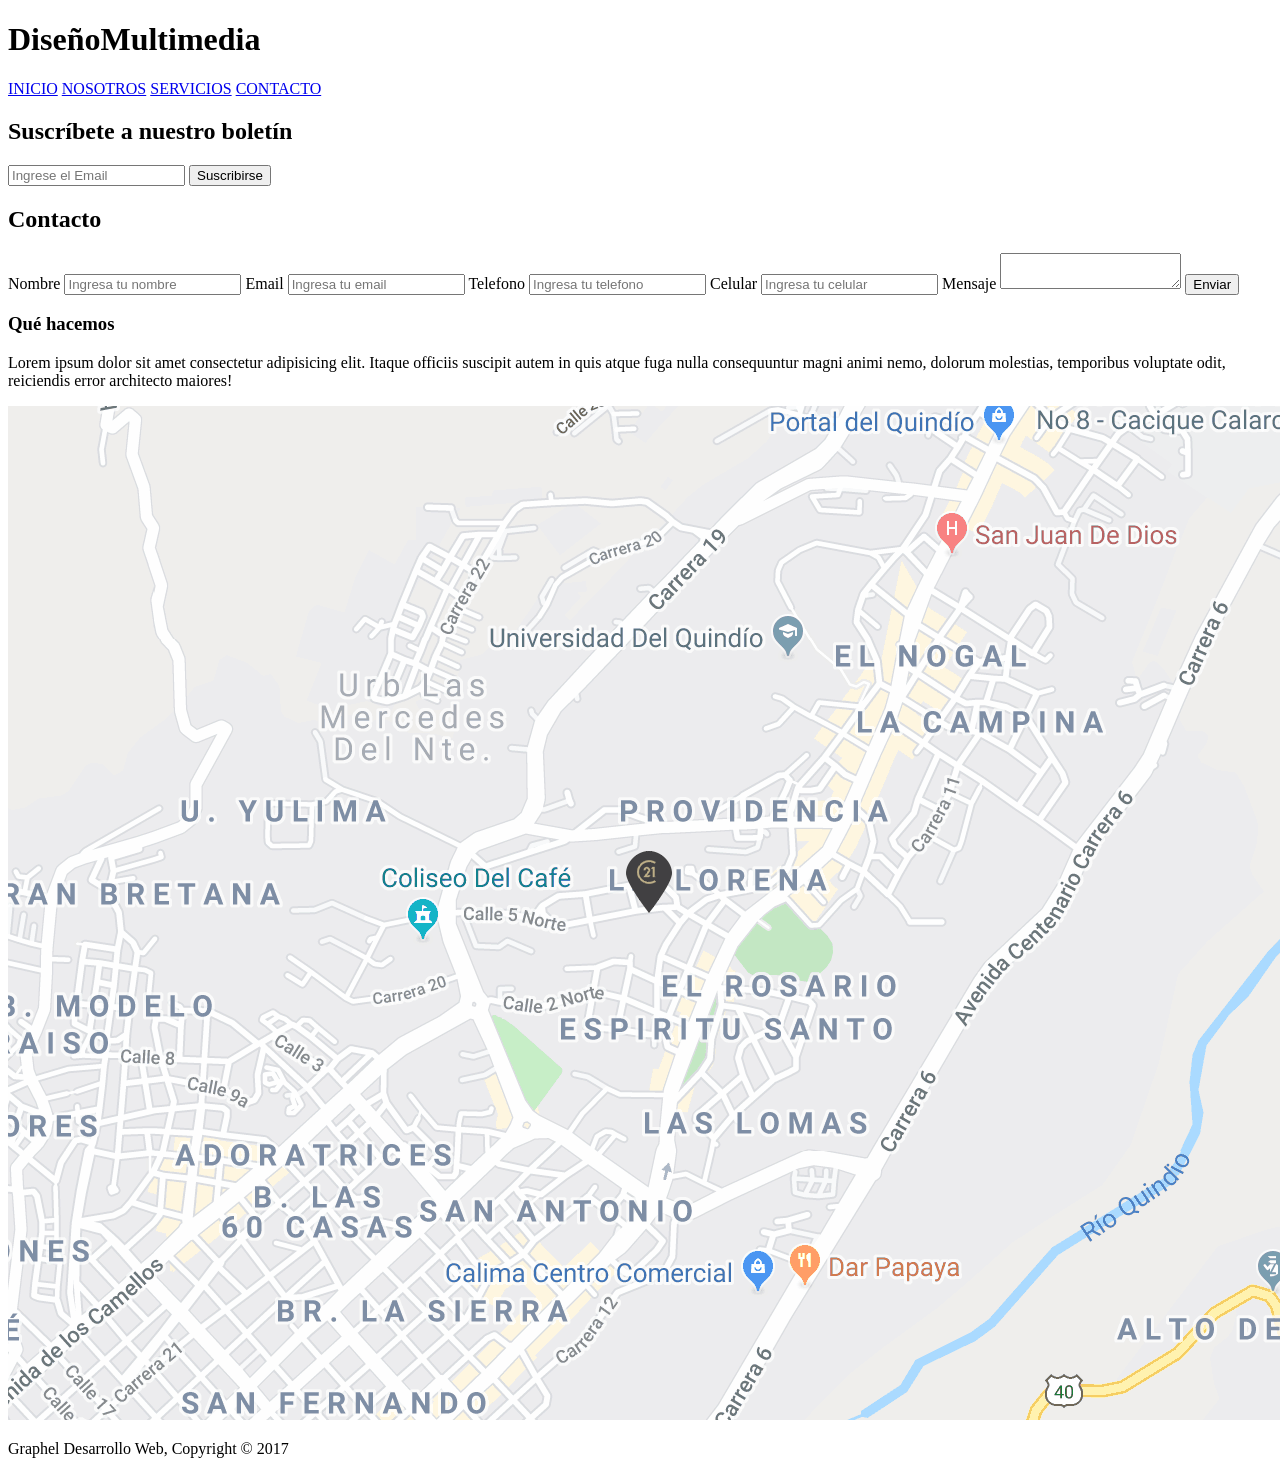
==== templates/Contacto.html @ 8fda2629 "AZM : avances en los html" ====
<!DOCTYPE html>
<html lang="es">
<head>
<meta charset="UTF-8">
<meta name="viewport" content="width=device-width, initial-scale=1.0">
<title> Diseño Multimedia </title>
<link rel="stylesheet" href="style/style.css">
</head>
<body>
<header>
    <h1>Diseño<span>Multimedia</span></h1>
    <nav>
         <a href="../index.html">INICIO</a>
         <a href="Nosotros.html">NOSOTROS</a>
         <a href="Servicios.html">SERVICIOS</a>
        <a href="Contacto.html">CONTACTO</a>
    </nav>
</header>

    <section class="boletin">
        <h2> Suscríbete a nuestro boletín</h2>
        <form>
            <input type="email" placeholder="Ingrese el Email">
            <button type="submit">Suscribirse</button>
        </form>
    </section>

    <div class="contenido">
        <main>
            <h2>Contacto</h2>
            <form>
                <label for="nombre">Nombre</label>
                <input type="text" id="nombre" placeholder="Ingresa tu nombre">

                <label for="email">Email</label>
                <input type="email" id="email" placeholder="Ingresa tu email ">

                <label for="telefono">Telefono</label>
                <input type="telefono" id="telefono" placeholder="Ingresa tu telefono">

                <label for="celular">Celular</label>
                <input type="celular" id="celular" placeholder="Ingresa tu celular ">

                <label for="mensaje">Mensaje</label>
                <textarea id="mensaje"></textarea>
                <button type="submit">Enviar</button>
            </form>
        </main>

        <div class="lateral">
            <aside>
                <h3>Qué hacemos </h3>
                <p>Lorem ipsum dolor sit amet consectetur adipisicing elit. Itaque officiis suscipit autem in quis atque fuga nulla consequuntur magni animi nemo, dolorum molestias, temporibus voluptate odit, reiciendis error architecto maiores!</p>
            </aside>
            <img src="../assets/images/mapaGoogle.png" alt="Mapa de ubicación">
        </div>
    </div>

    <footer>
        <p>Graphel Desarrollo Web, Copyright &copy; 2017</p>
    </footer>

</body>
</html>
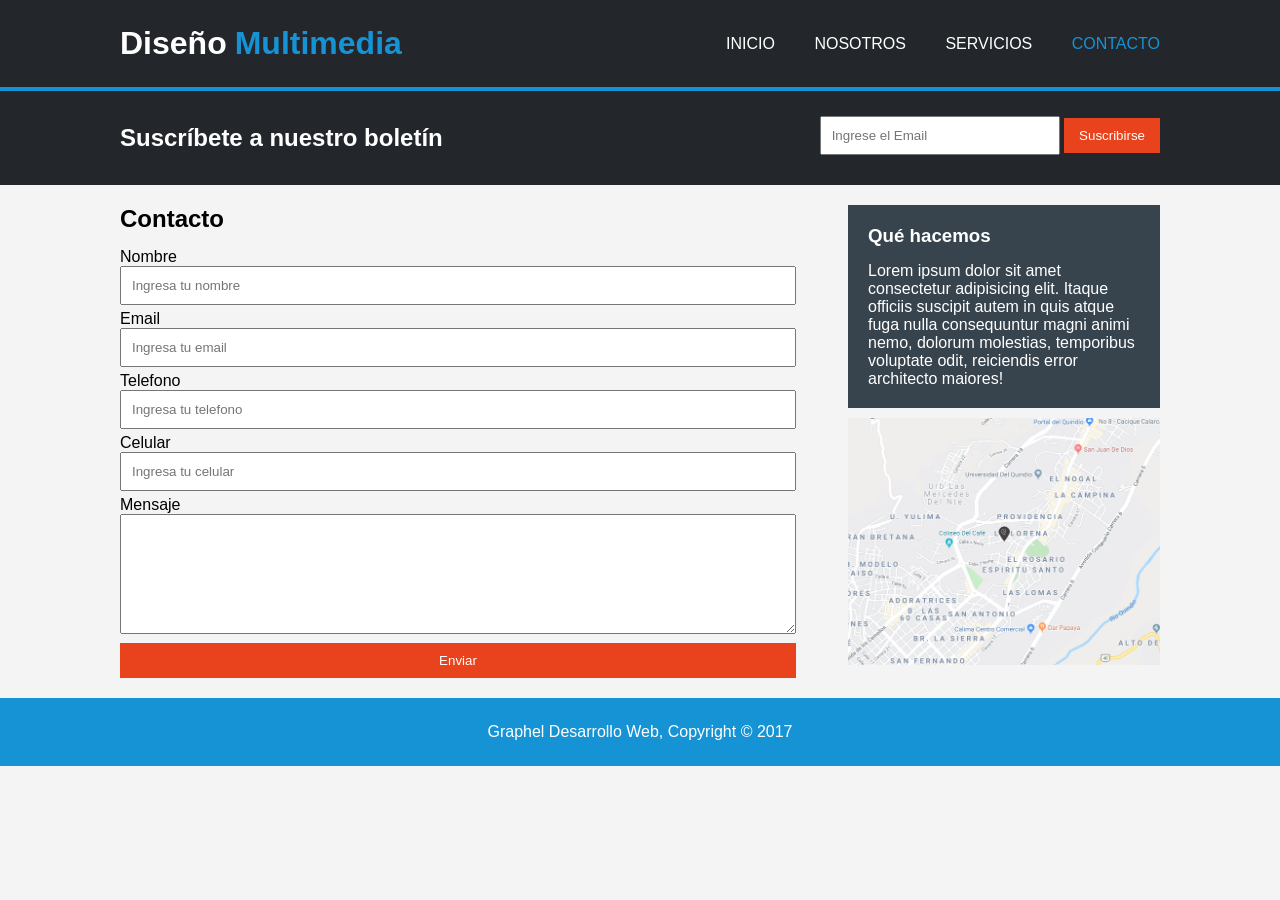
==== commit bfe30bb1: "AZM: Realizados los styles de cada pagina." ====
--- a/templates/Contacto.html
+++ b/templates/Contacto.html
@@ -4,7 +4,7 @@
 <meta charset="UTF-8">
 <meta name="viewport" content="width=device-width, initial-scale=1.0">
 <title> Diseño Multimedia </title>
-<link rel="stylesheet" href="style/style.css">
+<link rel="stylesheet" href="../style/styel1.css">
 </head>
 <body>
 <header>
--- a/style/styel1.css
+++ b/style/styel1.css
@@ -0,0 +1,124 @@
+* {
+  margin: 0;
+  padding: 0;
+  box-sizing: border-box;
+}
+
+body {
+  font-family: Arial;
+  background: #f4f4f4;
+}
+
+a {
+  text-decoration: none;
+  color: white;
+}
+
+header {
+  display: flex;
+  justify-content: space-between;
+  align-items: center;
+  background: #23272b;
+  padding: 25px 120px;
+  border-bottom: 4px solid #1693d4;
+}
+
+header h1 {
+  color: white;
+}
+
+header span {
+  color: #1693d4;
+  margin-left: 8px;
+}
+
+nav a {
+  margin-left: 35px;
+}
+nav a:last-child {
+  color: #1693d4;
+}
+
+.boletin {
+  display: flex;
+  justify-content: space-between;
+  align-items: center;
+  background: #23272b;
+  color: white;
+  padding: 25px 120px;
+}
+
+.boletin input {
+  padding: 10px;
+  width: 240px;
+}
+
+.boletin button {
+  background: #e8431c;
+  color: white;
+  border: none;
+  padding: 10px 15px;
+}
+
+.contenido {
+  display: flex;
+  justify-content: space-between;
+  padding: 20px 120px;
+}
+
+main {
+  width: 65%;
+}
+
+.lateral {
+  width: 30%;
+}
+
+main h2 {
+  margin-bottom: 15px;
+}
+
+label {
+  display: block;
+}
+
+input,
+textarea {
+  width: 100%;
+  padding: 10px;
+  margin-bottom: 5px;
+}
+
+textarea {
+  height: 120px;
+}
+
+main button {
+  width: 100%;
+  background: #e8431c;
+  color: white;
+  border: none;
+  padding: 10px;
+}
+
+aside {
+  background: #37444e;
+  color: white;
+  padding: 20px;
+  margin-bottom: 10px;
+}
+
+aside h3 {
+  margin-bottom: 15px;
+}
+
+.lateral img {
+  width: 100%;
+}
+
+footer {
+  background: #1693d4;
+  color: white;
+  text-align: center;
+  padding: 25px 0;
+}
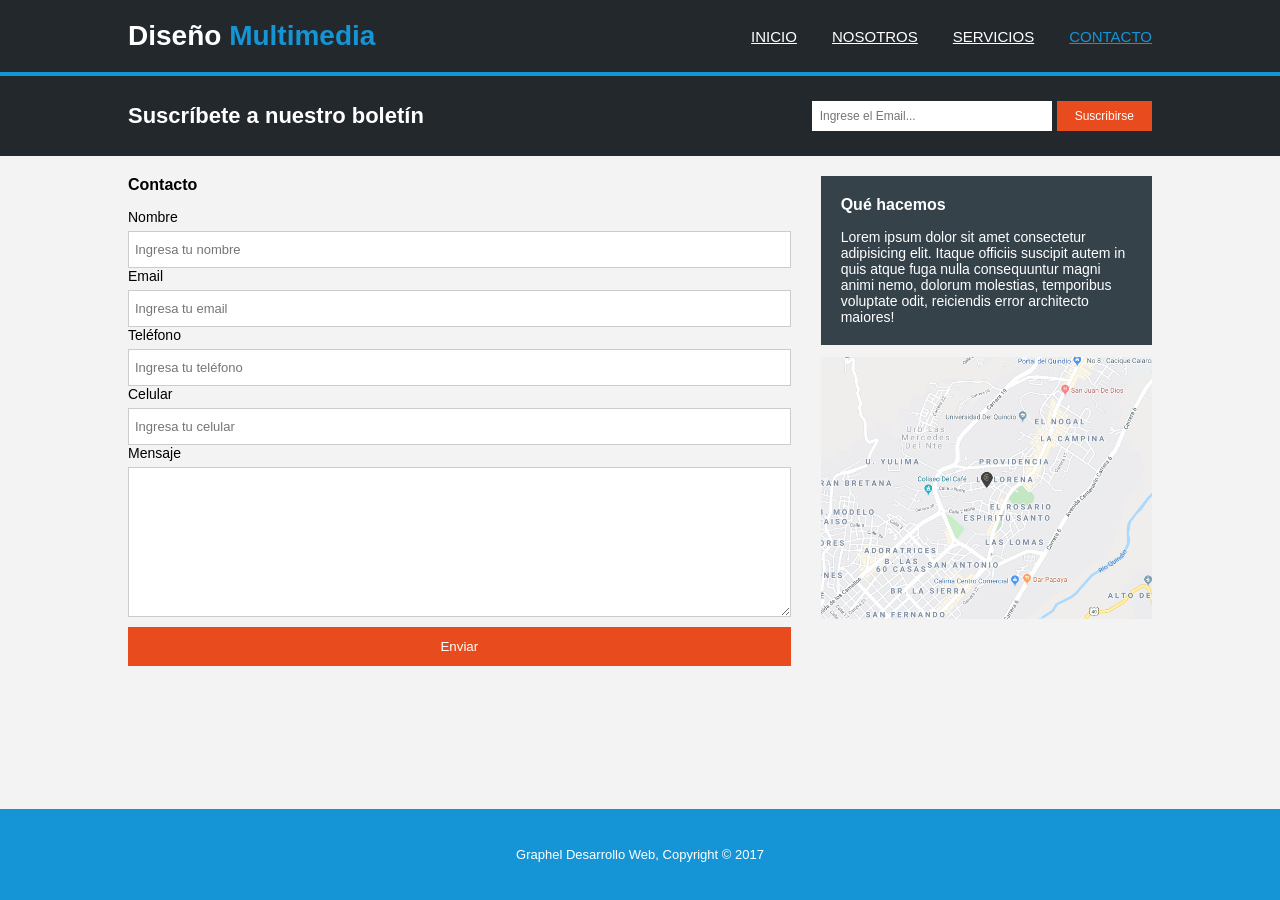
==== commit 2a1f823a: "AZM:ulyimo commit" ====
--- a/templates/Contacto.html
+++ b/templates/Contacto.html
@@ -3,62 +3,64 @@
 <head>
 <meta charset="UTF-8">
 <meta name="viewport" content="width=device-width, initial-scale=1.0">
-<title> Diseño Multimedia </title>
+<title>Diseño Multimedia - Contacto</title>
 <link rel="stylesheet" href="../style/styel1.css">
 </head>
 <body>
+
 <header>
-    <h1>Diseño<span>Multimedia</span></h1>
-    <nav>
-         <a href="../index.html">INICIO</a>
-         <a href="Nosotros.html">NOSOTROS</a>
-         <a href="Servicios.html">SERVICIOS</a>
-        <a href="Contacto.html">CONTACTO</a>
-    </nav>
+  <h1>Diseño <span>Multimedia</span></h1>
+  <nav>
+    <a href="../index.html">INICIO</a>
+    <a href="Nosotros.html">NOSOTROS</a>
+    <a href="Servicios.html">SERVICIOS</a>
+    <a href="Contacto.html" class="activo">CONTACTO</a>
+  </nav>
 </header>
 
-    <section class="boletin">
-        <h2> Suscríbete a nuestro boletín</h2>
-        <form>
-            <input type="email" placeholder="Ingrese el Email">
-            <button type="submit">Suscribirse</button>
-        </form>
-    </section>
+<section class="suscripcion">
+  <h2>Suscríbete a nuestro boletín</h2>
+  <form>
+    <input type="email" placeholder="Ingrese el Email...">
+    <button type="submit">Suscribirse</button>
+  </form>
+</section>
 
-    <div class="contenido">
-        <main>
-            <h2>Contacto</h2>
-            <form>
-                <label for="nombre">Nombre</label>
-                <input type="text" id="nombre" placeholder="Ingresa tu nombre">
+<div class="contenido">
+  <main>
+    <h2>Contacto</h2>
+    <form>
+      <label for="nombre">Nombre</label>
+      <input type="text" id="nombre" placeholder="Ingresa tu nombre">
 
-                <label for="email">Email</label>
-                <input type="email" id="email" placeholder="Ingresa tu email ">
+      <label for="email">Email</label>
+      <input type="email" id="email" placeholder="Ingresa tu email">
 
-                <label for="telefono">Telefono</label>
-                <input type="telefono" id="telefono" placeholder="Ingresa tu telefono">
+      <label for="telefono">Teléfono</label>
+      <input type="tel" id="telefono" placeholder="Ingresa tu teléfono">
 
-                <label for="celular">Celular</label>
-                <input type="celular" id="celular" placeholder="Ingresa tu celular ">
+      <label for="celular">Celular</label>
+      <input type="tel" id="celular" placeholder="Ingresa tu celular">
 
-                <label for="mensaje">Mensaje</label>
-                <textarea id="mensaje"></textarea>
-                <button type="submit">Enviar</button>
-            </form>
-        </main>
+      <label for="mensaje">Mensaje</label>
+      <textarea id="mensaje"></textarea>
 
-        <div class="lateral">
-            <aside>
-                <h3>Qué hacemos </h3>
-                <p>Lorem ipsum dolor sit amet consectetur adipisicing elit. Itaque officiis suscipit autem in quis atque fuga nulla consequuntur magni animi nemo, dolorum molestias, temporibus voluptate odit, reiciendis error architecto maiores!</p>
-            </aside>
-            <img src="../assets/images/mapaGoogle.png" alt="Mapa de ubicación">
-        </div>
-    </div>
+      <button type="submit">Enviar</button>
+    </form>
+  </main>
 
-    <footer>
-        <p>Graphel Desarrollo Web, Copyright &copy; 2017</p>
-    </footer>
+  <div class="lateral">
+    <aside>
+      <h3>Qué hacemos</h3>
+      <p>Lorem ipsum dolor sit amet consectetur adipisicing elit. Itaque officiis suscipit autem in quis atque fuga nulla consequuntur magni animi nemo, dolorum molestias, temporibus voluptate odit, reiciendis error architecto maiores!</p>
+    </aside>
+    <img src="../assets/images/mapaGoogle.png" alt="Mapa de ubicación">
+  </div>
+</div>
+
+<footer>
+  <p>Graphel Desarrollo Web, Copyright &copy; 2017</p>
+</footer>
 
 </body>
 </html>
--- a/style/styel1.css
+++ b/style/styel1.css
@@ -1,124 +1,236 @@
 * {
-  margin: 0;
-  padding: 0;
-  box-sizing: border-box;
+    margin: 0;
+    padding: 0;
+    box-sizing: border-box;
 }
 
 body {
-  font-family: Arial;
-  background: #f4f4f4;
-}
-
-a {
-  text-decoration: none;
-  color: white;
+    font-family: Arial, Helvetica, sans-serif;
+    font-size: 14px;
+    background-color: #f3f3f3;
+    display: flex;
+    flex-direction: column;
+    min-height: 100vh;
 }
 
 header {
-  display: flex;
-  justify-content: space-between;
-  align-items: center;
-  background: #23272b;
-  padding: 25px 120px;
-  border-bottom: 4px solid #1693d4;
+    display: flex;
+    justify-content: space-between;
+    align-items: center;
+    background-color: #23282d;
+    border-bottom: 4px solid #1595d6;
+    padding: 20px 10%;
 }
 
 header h1 {
-  color: white;
-}
-
-header span {
-  color: #1693d4;
-  margin-left: 8px;
+    color: white;
+    font-size: 28px;
+}
+
+header h1 span {
+    color: #1595d6;
+}
+
+nav {
+    display: flex;
+    gap: 35px;
 }
 
 nav a {
-  margin-left: 35px;
-}
-nav a:last-child {
-  color: #1693d4;
-}
-
-.boletin {
-  display: flex;
-  justify-content: space-between;
-  align-items: center;
-  background: #23272b;
-  color: white;
-  padding: 25px 120px;
-}
-
-.boletin input {
-  padding: 10px;
-  width: 240px;
-}
-
-.boletin button {
-  background: #e8431c;
-  color: white;
-  border: none;
-  padding: 10px 15px;
+    color: white;
+    font-size: 15px;
+}
+
+nav a.activo {
+    color: #1595d6;
+}
+
+body > main {
+    display: flex;
+    flex-direction: column;
+}
+
+.portada {
+    display: flex;
+    flex-direction: column;
+}
+
+.portada img {
+    width: 100%;
+    height: 320px;
+    object-fit: cover;
+}
+
+.texto-portada {
+    position: absolute;
+    top: 30%;
+    left: 50%;
+    transform: translate(-50%, -50%);
+    text-align: center;
+    color: white;
+}    
+
+.texto-portada h2 {
+    font-size: 40px;
+    margin-bottom: 15px;
+}
+.suscripcion {
+    display: flex;
+    justify-content: space-between;
+    align-items: center;
+    background-color: #23282d;
+    padding: 25px 10%;
+}
+
+.suscripcion h2 {
+    color: white;
+    font-size: 22px;
+}
+
+.suscripcion form {
+    display: flex;
+    gap: 5px;
+}
+
+.suscripcion input {
+    width: 240px;
+    padding: 8px;
+    border: none;
+    font-size: 12px;
+}
+
+.suscripcion button {
+    background-color: #e84c1e;
+    color: white;
+    border: none;
+    padding: 8px 18px;
+    font-size: 12px;
+}
+
+.columnas {
+    display: flex;
+    justify-content: center;
+    gap: 36px;
+    padding: 20px 10%;
+}
+
+.columna {
+    flex: 1;
+    max-width: 300px;
+    text-align: center;
+}
+
+.columna img {
+    width: 80px;
+}
+
+.columna h3 {
+    margin: 10px 0 15px;
+    font-size: 16px;
 }
 
 .contenido {
-  display: flex;
-  justify-content: space-between;
-  padding: 20px 120px;
-}
-
-main {
-  width: 65%;
-}
-
+    display: flex;
+    gap: 30px;
+    padding: 20px 10%;
+}
+
+.contenido main {
+    flex: 2;
+    display: flex;
+    flex-direction: column;
+}
+
+.contenido main h2,
+.contenido aside h3 {
+    margin-bottom: 15px;
+    font-size: 16px;
+}
+
+.contenido main img {
+    width: 100%;
+}
+
+.contenido aside {
+    flex: 1;
+    align-self: flex-start;
+    background-color: #36424a;
+    color: white;
+    padding: 20px;
+}
+
+.caja-oscura {
+    background-color: #36424a;
+    color: white;
+    padding: 15px;
+    margin: 15px 0;
+}
+
+.servicio {
+    background-color: #ebebebf3;
+    padding: 14px 20px;
+    margin-bottom: 5px;
+}
+
+.servicio h3 {
+    font-size: 16px;
+    margin-bottom: 10px;
+}
+
+.servicio p {
+    margin-bottom: 15px;
+}
+
+.contenido main form {
+    display: flex;
+    flex-direction: column;
+}
+
+.contenido main label {
+    margin-bottom: 6px;
+}
+
+.contenido main input,
+.contenido main textarea {
+    padding: 10px 6px;
+    border: 1px solid #cccccc;
+    font-size: 13px;
+    font-family: inherit;
+}
+
+.contenido main textarea {
+    height: 150px;
+}
+
+.contenido main button {
+    background-color: #e84c1e;
+    color: white;
+    border: none;
+    padding: 12px;
+    margin-top: 10px;
+    cursor: pointer;
+}
 .lateral {
-  width: 30%;
-}
-
-main h2 {
-  margin-bottom: 15px;
-}
-
-label {
-  display: block;
-}
-
-input,
-textarea {
-  width: 100%;
-  padding: 10px;
-  margin-bottom: 5px;
-}
-
-textarea {
-  height: 120px;
-}
-
-main button {
-  width: 100%;
-  background: #e8431c;
-  color: white;
-  border: none;
-  padding: 10px;
-}
-
-aside {
-  background: #37444e;
-  color: white;
-  padding: 20px;
-  margin-bottom: 10px;
-}
-
-aside h3 {
-  margin-bottom: 15px;
+    flex: 1;
+    align-self: flex-start;
+    display: flex;
+    flex-direction: column;
+    gap: 12px;
+}
+
+.lateral aside {
+    flex: none;
 }
 
 .lateral img {
-  width: 100%;
+    width: 100%;
 }
 
 footer {
-  background: #1693d4;
-  color: white;
-  text-align: center;
-  padding: 25px 0;
+    background-color: #1595d6;
+    color: white;
+    text-align: center;
+    padding: 38px;
+    font-size: 13px;
+    margin-top: auto;
 }
